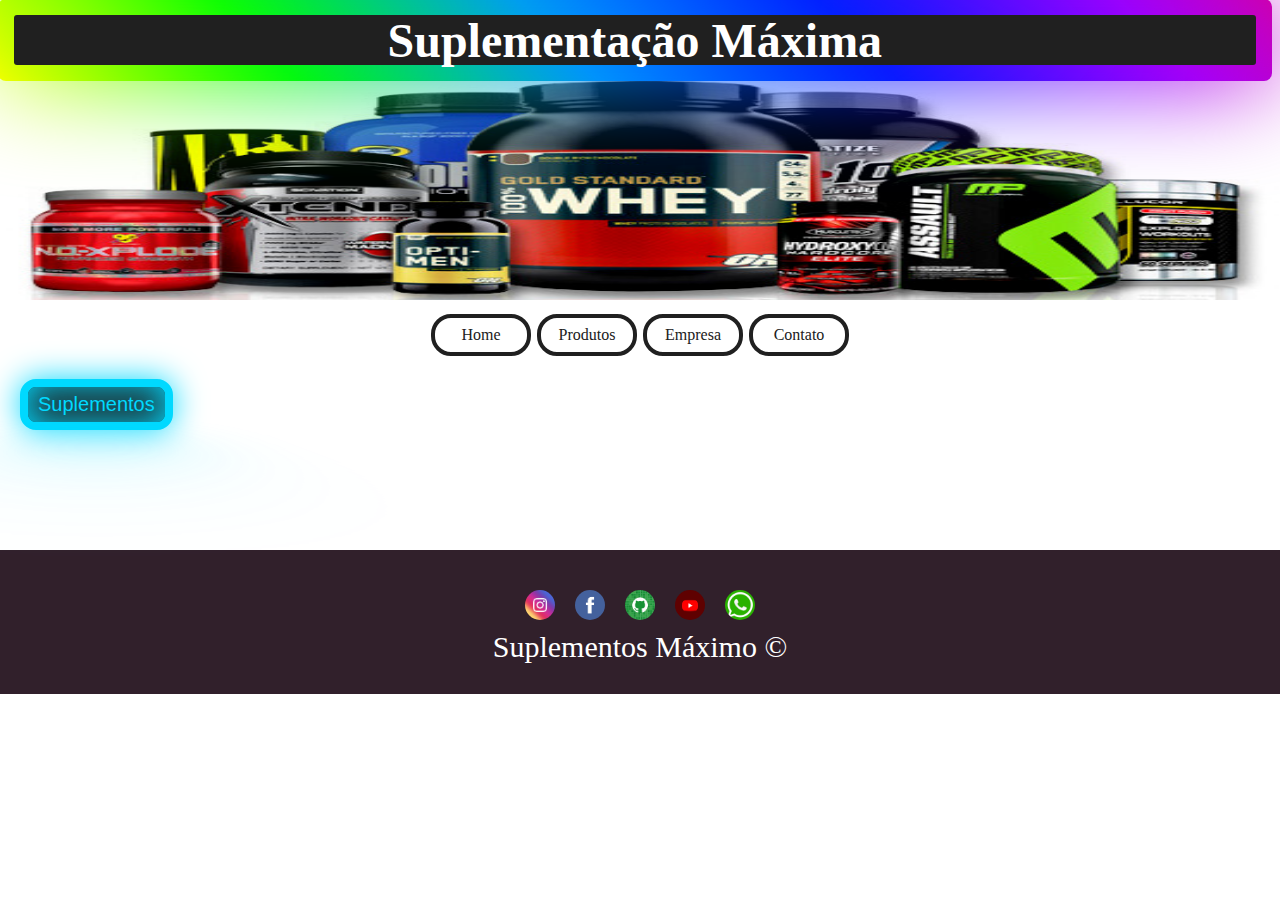
==== index.html @ cfd776b9 "teste" ====
<!DOCTYPE html>
<html lang="pt-br">
<head>
  <meta charset="UTF-8">
  <meta http-equiv="X-UA-Compatible" content="IE=edge">
  <meta name="viewport" content="width=device-width, initial-scale=1.0">
  <title>Suplementação Máxima</title>
  <link rel="stylesheet" href="style.css">
  <link rel="shortcut icon" href="imagens/icon.png" type="image/x-icon">
  <script src="script.js"></script>
</head>
<body onresize="mudouTamanho()">
  <header>
    <div class="borda">
      <h1>Suplementação Máxima</h1>
    </div>
    <h1>
      <img id="suplemento" src="imagens/suplementos2.jpg"alt="suplemento" width="100px">
    </h1>
  </header>
  <i id="burgue" onclick="clickMenu()"><img src="imagens/hamburg.png" width="60px"></i>
  <nav id="itens">
    <ul>
      <li class="but">
        <a class="lin" href="index.html">Home</a>
      </li>
      <li class="but">
        <a class="lin" href="Paginas/pagina2.html">Produtos</a>
      </li>
      <li class="but">
        <a class="lin" href="Paginas/pagina3.html">Empresa</a>
      </li>
      <li class="but">
        <a class="lin" href="Paginas/pagina4.html">Contato</a>
      </li>
    </ul>
  </nav>
  <div>
    <button class="neon">Suplementos</button>
    <button onclick="abrirMenu()" class="neon2" for="dados">Suplementos</button>
    <nav id="lista">
     <select name="" class="whey">
        <option value="whey">Whey Protein</option>
        <option value="whey">Gold Standard</option>
        <option value="whey">Max</option>
        <option value="whey">Universal</option>
        <option value="whey">Integral Medic</option>
     </select>
     <select name="" class="whey">
        <option value="whey">Creatina</option>
        <option value="whey">Gold Standard</option>
        <option value="whey">Max</option>
        <option value="whey">Universal</option>
        <option value="whey">Integral Medic</option>
     </select>
     <select name="" class="whey">
        <option value="whey">Hiper Calorico</option>
        <option value="whey">Gold Standard</option>
        <option value="whey">Max</option>
        <option value="whey">Universal</option>
        <option value="whey">Integral Medic</option>
     </select>
     <select name="" class="whey">
        <option value="whey">Termo Genico</option>
        <option value="whey">Gold Standard</option>
        <option value="whey">Max</option>
        <option value="whey">Universal</option>
        <option value="whey">Integral Medic</option>
     </select>
      
     <select name="" class="whey">
        <option value="whey">Pre-Treino</option>
        <option value="whey">Gold Standard</option>
        <option value="whey">Max</option>
        <option value="whey">Universal</option>
        <option value="whey">Integral Medic</option>
     </select>        
     <select name="" class="whey">
        <option value="whey">Materiais</option>
        <option value="whey">Gold Standard</option>
        <option value="whey">Max</option>
        <option value="whey">Universal</option>
        <option value="whey">Integral Medic</option>
     </select>
    </nav>
  </div>
  <footer>
    <div id="logo">
      <a href="https://www.instagram.com/jeffersonjoseane/"><img id="modeloLogo1" src="imagens/logo-instagram.jpg" alt=""></a>
      <a href="https://www.facebook.com/Jefferson.Joseane"><img id="modeloLogo2" src="imagens/logo-facebook.jpg" alt=""></a>
      <a href="https://github.com/jeffersonsena7"><img id="modeloLogo3" src="imagens/logo-github.jpg" alt=""></a>
      <a href="https://www.youtube.com/"><img id="modeloLogo4" src="imagens/logo-youtube.jpg" alt=""></a>
      <a href="wa.me/5583988038630?text=Oi"><img id="modeloLogo5" src="imagens/whats.png" alt=""></a>
    </div>
      <p>Suplementos Máximo &copy;</p>
  </footer>
</body>
</html>
---- style.css ----
/*para celular media*/
@media screen and (max-width: 580px) {
  *{
    padding: 0px;
    margin: 0px;
    box-sizing: border-box;
  }

  body{
    
    background-color: #808080c4;
  }
  h1{
    text-align: center;
    font-size: 4vh;
  }
  #suplemento{
    position: relative;
    z-index: -2;
    padding-top: 28px;
    width: 100%;
    height: 160px;
    
  }
  div p{
    background-color: #fff;
    padding: 10px;
  }
  #itens{
    display: none;
    padding: 0px;
    flex-direction: column;
    align-items: center;
  }
  #burgue{
    display: flex;
    flex-direction: column;
    align-items: center;
    padding-top: 20px;
  }
  .material-icons{
    display: flex;
    flex-direction: column;
    align-items: center;
  }
  .lin{
    display: flex;
    align-items: center;
    flex-direction: column;
    text-decoration: none;
    cursor: pointer;
    transition: box-shadow 0.1;
    color: #202020;
  }
  .lin:hover{
    color: #00d9ff; 
    box-shadow: 0px 0px 35px #00d9ff, 0px 0px 15px #00d9ffc0 inset;
    text-shadow: 0px 0px 10px #00d9ffcc, 0px 0px 3px #00d9ff; 
  }
  .but{
  background: flex;
  width: 100px;
  outline: none;
  padding: 8px 0px 8px 0px;
  margin: 3px;
  border-radius: 20px;
  list-style: none;
  cursor: pointer;

  transition: box-shadow 0.1;
  color: #202020;
  border: 4px solid #202020;
  }
  .but:hover{
    border: 4px solid #00d9ff; 
    color: #00d9ff; 
    box-shadow: 0px 0px 35px #00d9ff, 0px 0px 15px #00d9ffc0 inset;
    text-shadow: 0px 0px 10px #00d9ffcc, 0px 0px 3px #00d9ff; 
  }
  } 
  .whey{
    display: flex;
    width: 16.4vw;
    padding: 0px;
    margin-left: 2px;
    text-align: center;
    top: 20px;
  }
  button.neon2{
    margin-top: 40px;
  }
  .neon2{
    
    font-size: 20px;
    font-weight: 700px;
    text-decoration: none;
    background: #202020;
    display: inline-block;
    color: #00d9ff;
    padding: 6px 10px ;
    border: #00d9ff solid 8px;
    border-radius: 16px;
    margin-left: 20px;

    box-shadow: inset 0px 0px 32px #00d9ff, 0px 0px 32px #00d9ff;
    text-shadow: 0px 0px 8px hsl(0, 0%, 100% / 0.3), 0px 0px 32px;

    position: relative;
    bottom: 20px;
    
  }
  /*Reflexo do botão */
  .neon2::before{
    content: "";
    position: absolute;
    top: 120%;
    left: 0;

    background: #00d9ff;

    width: 100%;
    height: 100%;

    transform: perspective(64px) rotateX(40deg) scale(1, 0.35);
    filter: blur(64px);
    opacity: 0.7;
    pointer-events: none;
  }

  .neon2::after{
    content: "";
    position: absolute;
    top: 0;
    bottom: 0;
    left: 0;
    right: 0;
    box-shadow: 0 0 128px 32px #00d9ff;
    opacity: 0;
    background-color: #00d9ff;
    z-index: -1;
    transition: opacity 100ms linear;
  }

  .neon2:hover::before, 
  .neon2:hover::after{
    opacity: 1;
  }

  .neon2:hover{
    color: #31202b;
    background: #00d9ff;
    text-shadow: none;
  }

  
  #lista{
    display: none;
    width: 100px;
    padding-bottom: 10px;
    border-radius: 10px;
  }
  .borda{
    position: relative;
    width: 95%;
    height: 50px;
    color: #fff;
    background: #202020;
    display: flex;
    justify-content: center;
    align-items: center;
    border-radius: 3px;
    top: 15px;
    left: 14px;
  }
  .borda::before, .borda::after{
    content: "";
    position: absolute;
    z-index: -1;
    width: calc(100% + 32px);
    height: calc(100% + 32px);
    background: linear-gradient(45deg, #ffff00, #00ff00, #0099ff, #001aff, #a200ff, #ff0055, #ff0000,
    #ffff00, #00ff00, #0099ff, #001aff, #a200ff, #ff0055, #ff0000);
    background-size: 300%;
    border-radius: 8px;
    animation: AnimarBorda 8s linear infinite;
  }
  button{
    display: none;
  }
  section{
    display: none;
  }
  article{
    display: none;
  }
  aside{
    display: none;
  }
  footer{
    display: flex;
    background-color: #31202b;
    width: 100%;
    padding: 30px;
    
    justify-content: center;
    margin-top: 100px;
  }
  footer p{
    display: flex;
    justify-content: end;
    align-self: flex-end;
    padding-top: 50px;
    font-size: 30px;
    color: #fff;
  }

  
  #logo{
    display: flex;
    position: absolute;
    
  }
  #modeloLogo1, #modeloLogo2, #modeloLogo3, #modeloLogo4, #modeloLogo5{
    display: fixed;
    width: 50px;
    padding: 10px;
    border-radius: 50%;
    position: relative;
  }
  #modeloLogo1:hover{
    bottom: 20px;
    padding: 1px;
  }
  #modeloLogo2:hover{
    bottom: 20px;
    padding: 1px;
  }
  #modeloLogo3:hover{
    bottom: 20px;
    padding: 1px;
  }
  #modeloLogo4:hover{
    bottom: 20px;
    padding: 1px;
  }
  #modeloLogo5:hover{
    bottom: 20px;
    padding: 1px;
  }


/*crianndo a animação*/
@keyframes AnimarBorda {
  0%{
    background-position: 0;
  }
  100%{
    background-position: 300%;
  }
}

.borda::after{
  filter: blur(50px);
}

/* para tablet*/

@media screen and (min-width:580px) and (max-width:920px) {
  *{
    padding: 0px;
    margin: 0px;
    box-sizing: border-box;
  }

  body{
    background-color: #808080c4;
  }
  h1{
    text-align: center;
    font-size: 3em;
  }
  #suplemento{
    position: relative;
    z-index: -7;
    padding-top: 28px;
    width: 60vw;
    height: 250px;
    
  }
  div p{
    background-color: #fff;
    padding: 10px;
  }
  ul{
    display: flex;
  }
  #itens{
    display: flex;
    padding: 0px;
    flex-direction: column;
    align-items: center;
  }
  #burgue{
    display: none;
    flex-direction: column;
    align-items: center;
    padding-top: 20px;
  }
  .material-icons{
    display: flex;
    flex-direction: column;
    align-items: center;
  }
  .lin{
    display: flex;
    align-items: center;
    flex-direction: column;
    text-decoration: none;
    cursor: pointer;
    transition: box-shadow 0.1;
    color: #202020;
  }
  .lin:hover{
    color: #00d9ff; 
    box-shadow: 0px 0px 35px #00d9ff, 0px 0px 15px #00d9ffc0 inset;
    text-shadow: 0px 0px 10px #00d9ffcc, 0px 0px 3px #00d9ff; 
  }
  .but.lin:nth-last-of-type(1){
    
  }
  .but{
  background: flex;
  width: 100px;
  outline: none;
  padding: 8px 0px 8px 0px;
  margin: 3px;
  border-radius: 20px;
  list-style: none;
  cursor: pointer;

  transition: box-shadow 0.1;
  color: #202020;
  border: 4px solid #202020;
  }
  .but:hover{
    border: 4px solid #00d9ff; 
    color: #00d9ff; 
    box-shadow: 0px 0px 35px #00d9ff, 0px 0px 15px #00d9ffc0 inset;
    text-shadow: 0px 0px 10px #00d9ffcc, 0px 0px 3px #00d9ff; 
  }
  } 
  .whey{
    font-size: 2.2vw;
    display: flex;
    width: 16.4vw;
    padding: 0px;
    margin-left: 2px;
    text-align: center;
    top: 20px;
    
  }
  .neon2{
    font-size: 20px;
    font-weight: 700px;
    text-decoration: none;
    background: #202020;
    display: inline-block;
    color: #00d9ff;
    padding: 6px 10px ;
    border: #00d9ff solid 8px;
    border-radius: 16px;
    margin-left: 20px;
    margin-top: 0px;

    box-shadow: inset 0px 0px 32px #00d9ff, 0px 0px 32px #00d9ff;
    text-shadow: 0px 0px 8px hsl(0, 0%, 100% / 0.3), 0px 0px 32px;

    position: relative;
    bottom: 20px;
    
  }
  /*Reflexo do botão */
  .neon2::before{
    content: "";
    position: absolute;
    top: 120%;
    left: 0;

    background: #00d9ff;

    width: 100%;
    height: 100%;

    transform: perspective(64px) rotateX(40deg) scale(1, 0.35);
    filter: blur(64px);
    opacity: 0.7;
    pointer-events: none;
  }

  .neon2::after{
    content: "";
    position: absolute;
    top: 0;
    bottom: 0;
    left: 0;
    right: 0;
    box-shadow: 0 0 128px 32px #00d9ff;
    opacity: 0;
    background-color: #00d9ff;
    z-index: -1;
    transition: opacity 100ms linear;
  }

  .neon2:hover::before, 
  .neon2:hover::after{
    opacity: 1;
  }

  .neon2:hover{
    color: #31202b;
    background: #00d9ff;
    text-shadow: none;
  }
  #lista{
    display: none;
    width: 100px;
    
    padding-bottom: 10px;
    border-radius: 10px;
  }
  .borda{
    position: relative;
    width: 97%;
    height: 50px;
    color: #fff;
    background: #202020;
    display: flex;
    justify-content: center;
    align-items: center;
    border-radius: 3px;
    top: 15px;
    left: 14px;
  }
  .borda::before, .borda::after{
    content: "";
    position: absolute;
    z-index: -1;
    width: calc(100% + 32px);
    height: calc(100% + 32px);
    background: linear-gradient(45deg, #ffff00, #00ff00, #0099ff, #001aff, #a200ff, #ff0055, #ff0000,
    #ffff00, #00ff00, #0099ff, #001aff, #a200ff, #ff0055, #ff0000);
    background-size: 300%;
    border-radius: 8px;
    animation: AnimarBorda 8s linear infinite;
  }
  button{
    display: none;
  }
  section{
    display: none;
  }
  article{
    display: none;
  }
  aside{
    display: none;
  }
  footer{
    background-color: #31202b;
    width: 100%;
    padding: 30px;
    display: flex;
    justify-content: center;
    margin-top: 100px;

  }
  footer p{
    display: flex;
    justify-content: end;
    align-self: flex-end;
    padding-top: 50px;
    font-size: 30px;
    color: #fff;
  }

  
  #logo{
    display: flex;
    position: absolute;
    
  }
#modeloLogo1, #modeloLogo2, #modeloLogo3, #modeloLogo4, #modeloLogo5{
    display: fixed;
    width: 50px;
    padding: 10px;
    border-radius: 50%;
    position: relative;
  }
  #modeloLogo1:hover{
    bottom: 20px;
    padding: 1px;
  }
  #modeloLogo2:hover{
    bottom: 20px;
    padding: 1px;
  }
  #modeloLogo3:hover{
    bottom: 20px;
    padding: 1px;
  }
  #modeloLogo4:hover{
    bottom: 20px;
    padding: 1px;
  }
  #modeloLogo5:hover{
    bottom: 20px;
    padding: 1px;
  }


/*crianndo a animação*/
@keyframes AnimarBorda {
  0%{
    background-position: 0;
  }
  100%{
    background-position: 300%;
  }
}

.borda::after{
  filter: blur(50px);
}

  
/*para computador*/

@media screen and (min-width:920px) and (max-width:1900px) {
  *{
    padding: 0px;
    margin: 0px;
    box-sizing: border-box;
  }

  body{
    background-color: #fff;
  }
  h1{
    text-align: center;
    font-size: 3em;
  }
  #suplemento{
    position: relative;
    z-index: -7;
    padding-top: 28px;
    width: 100vw;
    height: 250px;
    
  }
  div p{
    background-color: #fff;
    padding: 10px;
  }
  ul{
    display: flex;
  }
  #itens{
    display: flex;
    padding: 0px;
    flex-direction: column;
    align-items: center;
  }
  #burgue{
    display: none;
    flex-direction: column;
    align-items: center;
    padding-top: 20px;
  }
  .material-icons{
    display: flex;
    flex-direction: column;
    align-items: center;
  }
  .lin{
    display: flex;
    align-items: center;
    flex-direction: column;
    text-decoration: none;
    cursor: pointer;
    transition: box-shadow 0.1;
    color: #202020;
  }
  .lin:hover{
    color: #00d9ff; 
    box-shadow: 0px 0px 35px #00d9ff, 0px 0px 15px #00d9ffc0 inset;
    text-shadow: 0px 0px 10px #00d9ffcc, 0px 0px 3px #00d9ff; 
  }
  .but.lin:nth-last-of-type(1){
    
  }
  .but{
  background: flex;
  width: 100px;
  outline: none;
  padding: 8px 0px 8px 0px;
  margin: 3px;
  border-radius: 20px;
  list-style: none;
  cursor: pointer;

  transition: box-shadow 0.1;
  color: #202020;
  border: 4px solid #202020;
  }
  .but:hover{
    border: 4px solid #00d9ff; 
    color: #00d9ff; 
    box-shadow: 0px 0px 35px #00d9ff, 0px 0px 15px #00d9ffc0 inset;
    text-shadow: 0px 0px 10px #00d9ffcc, 0px 0px 3px #00d9ff; 
  }
  } 
  .whey{
    display: flex;
    width: 16.4vw;
    padding: 0px;
    margin-left: 2px;
    text-align: center;
    top: 20px;
    
  }
  .neon2{
    font-size: 20px;
    font-weight: 700px;
    text-decoration: none;
    background: #202020;
    display: inline-block;
    color: #00d9ff;
    padding: 6px 10px ;
    border: #00d9ff solid 8px;
    border-radius: 16px;
    margin-left: 20px;
    margin-top: 0px;

    box-shadow: inset 0px 0px 32px #00d9ff, 0px 0px 32px #00d9ff;
    text-shadow: 0px 0px 8px hsl(0, 0%, 100% / 0.3), 0px 0px 32px;

    position: relative;
    bottom: 20px;
    
  }
  /*Reflexo do botão */
  .neon2::before{
    content: "";
    position: absolute;
    top: 120%;
    left: 0;

    background: #00d9ff;

    width: 100%;
    height: 100%;

    transform: perspective(64px) rotateX(40deg) scale(1, 0.35);
    filter: blur(64px);
    opacity: 0.7;
    pointer-events: none;
  }

  .neon2::after{
    content: "";
    position: absolute;
    top: 0;
    bottom: 0;
    left: 0;
    right: 0;
    box-shadow: 0 0 128px 32px #00d9ff;
    opacity: 0;
    background-color: #00d9ff;
    z-index: -1;
    transition: opacity 100ms linear;
  }

  .neon2:hover::before, 
  .neon2:hover::after{
    opacity: 1;
  }

  .neon2:hover{
    color: #31202b;
    background: #00d9ff;
    text-shadow: none;
  }
  #lista{
    display: none;
    width: 100px;
    padding-bottom: 10px;
    border-radius: 10px;
  }
  .borda{
    position: relative;
    width: 97%;
    height: 50px;
    color: #fff;
    background: #202020;
    display: flex;
    justify-content: center;
    align-items: center;
    border-radius: 3px;
    top: 15px;
    left: 14px;
  }
  .borda::before, .borda::after{
    content: "";
    position: absolute;
    z-index: -1;
    width: calc(100% + 32px);
    height: calc(100% + 32px);
    background: linear-gradient(45deg, #ffff00, #00ff00, #0099ff, #001aff, #a200ff, #ff0055, #ff0000,
    #ffff00, #00ff00, #0099ff, #001aff, #a200ff, #ff0055, #ff0000);
    background-size: 300%;
    border-radius: 8px;
    animation: AnimarBorda 8s linear infinite;
  }
  button{
    display: none;
  }
  section{
    display: none;
  }
  article{
    display: none;
  }
  aside{
    display: none;
  }
  footer{
    background-color: #31202b;
    width: 100%;
    padding: 30px;
    display: flex;
    justify-content: center;
    margin-top: 100px;

  }
  footer p{
    display: flex;
    justify-content: end;
    align-self: flex-end;
    padding-top: 50px;
    font-size: 30px;
    color: #fff;
  }

  
  #logo{
    display: flex;
    position: absolute;
    
  }
#modeloLogo1, #modeloLogo2, #modeloLogo3, #modeloLogo4, #modeloLogo5{
    display: fixed;
    width: 50px;
    padding: 10px;
    border-radius: 50%;
    position: relative;
  }
  #modeloLogo1:hover{
    bottom: 20px;
    padding: 1px;
  }
  #modeloLogo2:hover{
    bottom: 20px;
    padding: 1px;
  }
  #modeloLogo3:hover{
    bottom: 20px;
    padding: 1px;
  }
  #modeloLogo4:hover{
    bottom: 20px;
    padding: 1px;
  }
  #modeloLogo5:hover{
    bottom: 20px;
    padding: 1px;
  }


/*crianndo a animação*/
@keyframes AnimarBorda {
  0%{
    background-position: 0;
  }
  100%{
    background-position: 300%;
  }
}

.borda::after{
  filter: blur(50px);
}


/*configurando o botão*/
  /*.neon{
    font-size: 64px;
    font-weight: 700px;
    text-decoration: none;

    display: inline-block;
    color: #f1b;
    padding: 16px 64px;
    border: #f1b solid 8px;
    border-radius: 16px;

    box-shadow: inset 0px 0px 32px #f1b, 0px 0px 32px #f1b;
    text-shadow: 0px 0px 8px hsl(0, 0%, 100% / 0.3), 0px 0px 32px;

    position: relative;
  }*/
  /*Reflexo do botão */
  /*.neon::before{
    content: "";
    position: absolute;
    top: 120%;
    left: 0;

    background: #f1b;

    width: 100%;
    height: 100%;

    transform: perspective(64px) rotateX(40deg) scale(1, 0.35);
    filter: blur(64px);
    opacity: 0.7;
    pointer-events: none;
  }

  .neon::after{
    content: "";
    position: absolute;
    top: 0;
    bottom: 0;
    left: 0;
    right: 0;
    box-shadow: 0 0 128px 32px #f1b;
    opacity: 0;
    background-color: #f1b;
    z-index: -1;
    transition: opacity 100ms linear;
  }

  .neon:hover::before, 
  .neon:hover::after{
    opacity: 1;
  }

  .neon:hover{
    color: #31202b;
    background: #f1b;
    text-shadow: none;
  }*/
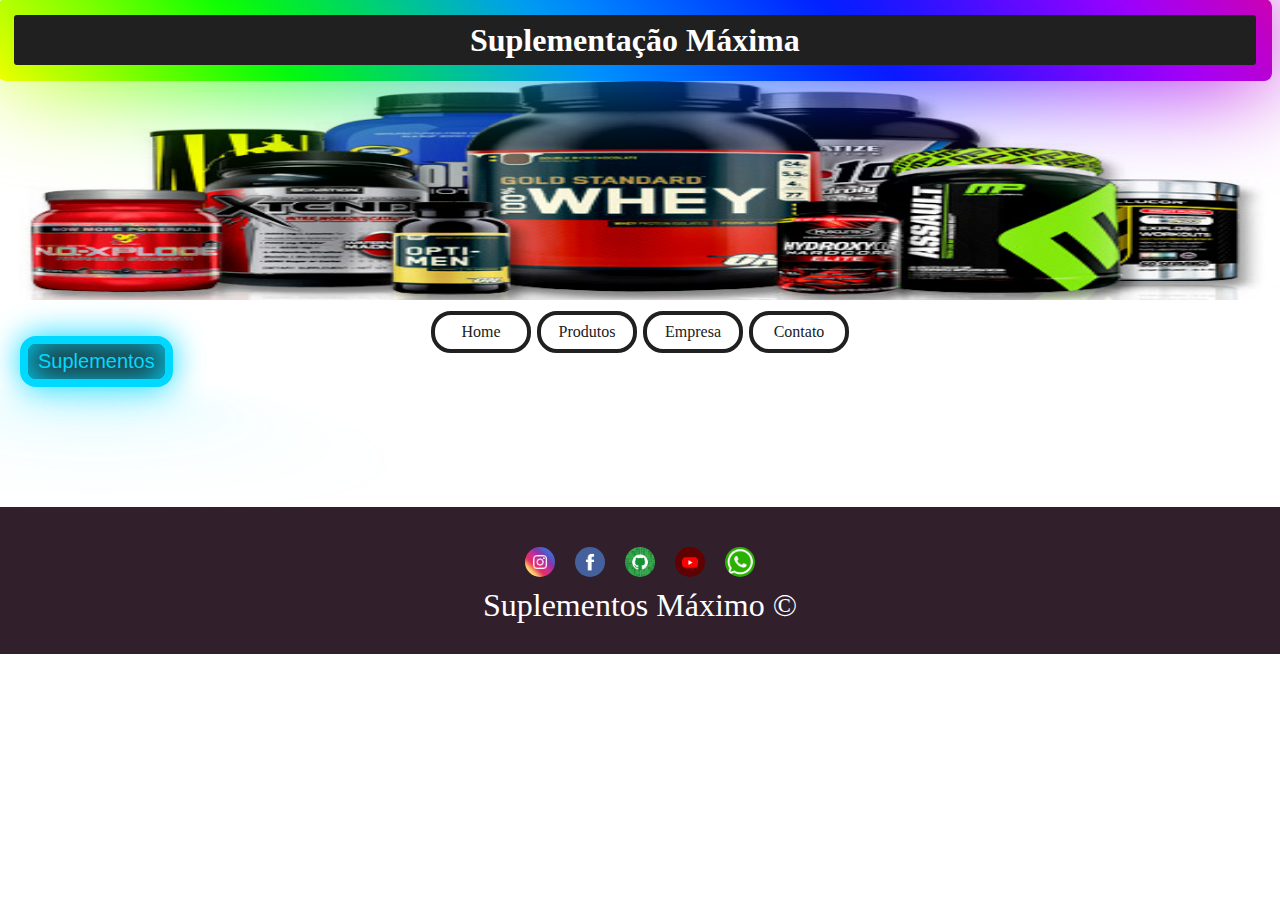
==== commit 31d33776: "h1" ====
--- a/index.html
+++ b/index.html
@@ -92,7 +92,7 @@
       <a href="https://www.youtube.com/"><img id="modeloLogo4" src="imagens/logo-youtube.jpg" alt=""></a>
       <a href="wa.me/5583988038630?text=Oi"><img id="modeloLogo5" src="imagens/whats.png" alt=""></a>
     </div>
-      <p>Suplementos Máximo &copy;</p>
+    <p id="rodape">Suplementos Máximo &copy;</p>
   </footer>
 </body>
 </html>--- a/style.css
+++ b/style.css
@@ -12,7 +12,7 @@
   }
   h1{
     text-align: center;
-    font-size: 4vh;
+    font-size: 1em;
   }
   #suplemento{
     position: relative;
@@ -25,6 +25,7 @@
   div p{
     background-color: #fff;
     padding: 10px;
+    width: 4vw;
   }
   #itens{
     display: none;
@@ -77,7 +78,11 @@
     box-shadow: 0px 0px 35px #00d9ff, 0px 0px 15px #00d9ffc0 inset;
     text-shadow: 0px 0px 10px #00d9ffcc, 0px 0px 3px #00d9ff; 
   }
-  } 
+  select.whey{
+    padding: 8px;
+    margin-top: 2px;
+
+  }
   .whey{
     display: flex;
     width: 16.4vw;
@@ -85,12 +90,13 @@
     margin-left: 2px;
     text-align: center;
     top: 20px;
+    
   }
   button.neon2{
+    position: relative;
     margin-top: 40px;
   }
   .neon2{
-    
     font-size: 20px;
     font-weight: 700px;
     text-decoration: none;
@@ -100,14 +106,15 @@
     padding: 6px 10px ;
     border: #00d9ff solid 8px;
     border-radius: 16px;
-    margin-left: 20px;
+    margin-left: 24px;
+    
 
     box-shadow: inset 0px 0px 32px #00d9ff, 0px 0px 32px #00d9ff;
     text-shadow: 0px 0px 8px hsl(0, 0%, 100% / 0.3), 0px 0px 32px;
 
     position: relative;
     bottom: 20px;
-    
+    left: 85px;
   }
   /*Reflexo do botão */
   .neon2::before{
@@ -159,9 +166,12 @@
     padding-bottom: 10px;
     border-radius: 10px;
   }
+  div.borda{
+    width: 92vw;
+  }
   .borda{
     position: relative;
-    width: 95%;
+    width: 96%;
     height: 50px;
     color: #fff;
     background: #202020;
@@ -176,8 +186,8 @@
     content: "";
     position: absolute;
     z-index: -1;
-    width: calc(100% + 32px);
-    height: calc(100% + 32px);
+    width: calc(100% + 30px);
+    height: calc(100% + 30px);
     background: linear-gradient(45deg, #ffff00, #00ff00, #0099ff, #001aff, #a200ff, #ff0055, #ff0000,
     #ffff00, #00ff00, #0099ff, #001aff, #a200ff, #ff0055, #ff0000);
     background-size: 300%;
@@ -200,20 +210,22 @@
     display: flex;
     background-color: #31202b;
     width: 100%;
-    padding: 30px;
-    
+    padding: 0px;
+    height: 27vh;    
     justify-content: center;
-    margin-top: 100px;
+    position: fixed;
+    top: 425px;
   }
   footer p{
     display: flex;
     justify-content: end;
     align-self: flex-end;
-    padding-top: 50px;
-    font-size: 30px;
+    font-size: 2em;
     color: #fff;
   }
-
+  #rodape{
+    font-size: 2em;
+  }
   
   #logo{
     display: flex;
@@ -223,7 +235,8 @@
   #modeloLogo1, #modeloLogo2, #modeloLogo3, #modeloLogo4, #modeloLogo5{
     display: fixed;
     width: 50px;
-    padding: 10px;
+    margin-top: 20px;
+    padding: 0px;
     border-radius: 50%;
     position: relative;
   }
@@ -247,7 +260,7 @@
     bottom: 20px;
     padding: 1px;
   }
-
+}
 
 /*crianndo a animação*/
 @keyframes AnimarBorda {
@@ -265,7 +278,7 @@
 
 /* para tablet*/
 
-@media screen and (min-width:580px) and (max-width:920px) {
+@media screen and (min-width:581px) and (max-width:920px) {
   *{
     padding: 0px;
     margin: 0px;
@@ -273,18 +286,19 @@
   }
 
   body{
+    
     background-color: #808080c4;
   }
   h1{
     text-align: center;
-    font-size: 3em;
+    font-size: 2em;
   }
   #suplemento{
     position: relative;
     z-index: -7;
     padding-top: 28px;
-    width: 60vw;
-    height: 250px;
+    width: 50vw;
+    height: 38vh;
     
   }
   div p{
@@ -351,6 +365,277 @@
   } 
   .whey{
     font-size: 2.2vw;
+    display: flex;
+    width: 16.4vw;
+    padding: 0px;
+    margin-left: 2px;
+    text-align: center;
+    top: 20px;
+    
+  }
+   
+     
+  .neon2{
+    font-size: 20px;
+    font-weight: 700px;
+    text-decoration: none;
+    background: #202020;
+    display: inline-block;
+    color: #00d9ff;
+    padding: 6px 10px ;
+    border: #00d9ff solid 8px;
+    border-radius: 16px;
+    margin-left: 24px;
+    margin-top: 0px;
+
+    box-shadow: inset 0px 0px 32px #00d9ff, 0px 0px 32px #00d9ff;
+    text-shadow: 0px 0px 8px hsl(0, 0%, 100% / 0.3), 0px 0px 32px;
+
+    position: relative;
+    bottom: 20px;
+    
+  }
+  /*Reflexo do botão */
+  .neon2::before{
+    content: "";
+    position: absolute;
+    top: 120%;
+    left: 0;
+
+    background: #00d9ff;
+
+    width: 100%;
+    height: 100%;
+
+    transform: perspective(64px) rotateX(40deg) scale(1, 0.35);
+    filter: blur(64px);
+    opacity: 0.7;
+    pointer-events: none;
+  }
+
+  .neon2::after{
+    content: "";
+    position: absolute;
+    top: 0;
+    bottom: 0;
+    left: 0;
+    right: 0;
+    box-shadow: 0 0 128px 32px #00d9ff;
+    opacity: 0;
+    background-color: #00d9ff;
+    z-index: -1;
+    transition: opacity 100ms linear;
+  }
+
+  .neon2:hover::before, 
+  .neon2:hover::after{
+    opacity: 1;
+  }
+
+  .neon2:hover{
+    color: #31202b;
+    background: #00d9ff;
+    text-shadow: none;
+  }
+  #lista{
+    display: flex;
+    width: 100px;
+    
+    padding-bottom: 10px;
+    border-radius: 10px;
+  }
+  .borda{
+    position: relative;
+    width: 97%;
+    height: 50px;
+    color: #fff;
+    background: #202020;
+    display: flex;
+    justify-content: center;
+    align-items: center;
+    border-radius: 3px;
+    top: 15px;
+    left: 14px;
+  }
+  .borda::before, .borda::after{
+    content: "";
+    position: absolute;
+    z-index: -1;
+    width: calc(100% + 32px);
+    height: calc(100% + 32px);
+    background: linear-gradient(45deg, #ffff00, #00ff00, #0099ff, #001aff, #a200ff, #ff0055, #ff0000,
+    #ffff00, #00ff00, #0099ff, #001aff, #a200ff, #ff0055, #ff0000);
+    background-size: 300%;
+    border-radius: 8px;
+    animation: AnimarBorda 8s linear infinite;
+  }
+  button{
+    display: none;
+  }
+  section{
+    display: none;
+  }
+  article{
+    display: none;
+  }
+  aside{
+    display: none;
+  }
+  footer{
+    background-color: #31202b;
+    width: 100%;
+    padding: 30px;
+    display: flex;
+    justify-content: center;
+    margin-top: 30vh;
+
+  }
+  footer p{
+    display: flex;
+    justify-content: end;
+    align-self: flex-end;
+    padding-top: 50px;
+    font-size: 30px;
+    color: #fff;
+  }
+
+  
+  #logo{
+    display: flex;
+    position: absolute;
+    
+  }
+#modeloLogo1, #modeloLogo2, #modeloLogo3, #modeloLogo4, #modeloLogo5{
+    display: fixed;
+    width: 50px;
+    padding: 10px;
+    border-radius: 50%;
+    position: relative;
+  }
+  #modeloLogo1:hover{
+    bottom: 20px;
+    padding: 1px;
+  }
+  #modeloLogo2:hover{
+    bottom: 20px;
+    padding: 1px;
+  }
+  #modeloLogo3:hover{
+    bottom: 20px;
+    padding: 1px;
+  }
+  #modeloLogo4:hover{
+    bottom: 20px;
+    padding: 1px;
+  }
+  #modeloLogo5:hover{
+    bottom: 20px;
+    padding: 1px;
+  }
+
+
+/*crianndo a animação*/
+@keyframes AnimarBorda {
+  0%{
+    background-position: 0;
+  }
+  100%{
+    background-position: 300%;
+  }
+}
+
+.borda::after{
+  filter: blur(50px);
+}
+
+  
+/*para computador*/
+
+@media screen and (min-width:920px) and (max-width:1900px) {
+  *{
+    padding: 0px;
+    margin: 0px;
+    box-sizing: border-box;
+  }
+
+  body{
+    background-color: #fff;
+  }
+  h1{
+    text-align: center;
+    font-size: 2em;
+  }
+  #suplemento{
+    position: relative;
+    z-index: -7;
+    padding-top: 28px;
+    width: 100vw;
+    height: 250px;
+    
+  }
+  div p{
+    background-color: #fff;
+    padding: 10px;
+  }
+  ul{
+    display: flex;
+  }
+  #itens{
+    display: flex;
+    padding: 0px;
+    flex-direction: column;
+    align-items: center;
+  }
+  #burgue{
+    display: none;
+    flex-direction: column;
+    align-items: center;
+    padding-top: 20px;
+  }
+  .material-icons{
+    display: flex;
+    flex-direction: column;
+    align-items: center;
+  }
+  .lin{
+    display: flex;
+    align-items: center;
+    flex-direction: column;
+    text-decoration: none;
+    cursor: pointer;
+    transition: box-shadow 0.1;
+    color: #202020;
+  }
+  .lin:hover{
+    color: #00d9ff; 
+    box-shadow: 0px 0px 35px #00d9ff, 0px 0px 15px #00d9ffc0 inset;
+    text-shadow: 0px 0px 10px #00d9ffcc, 0px 0px 3px #00d9ff; 
+  }
+  .but.lin:nth-last-of-type(1){
+    
+  }
+  .but{
+  background: flex;
+  width: 100px;
+  outline: none;
+  padding: 8px 0px 8px 0px;
+  margin: 3px;
+  border-radius: 20px;
+  list-style: none;
+  cursor: pointer;
+
+  transition: box-shadow 0.1;
+  color: #202020;
+  border: 4px solid #202020;
+  }
+  .but:hover{
+    border: 4px solid #00d9ff; 
+    color: #00d9ff; 
+    box-shadow: 0px 0px 35px #00d9ff, 0px 0px 15px #00d9ffc0 inset;
+    text-shadow: 0px 0px 10px #00d9ffcc, 0px 0px 3px #00d9ff; 
+  }
+  } 
+  .whey{
     display: flex;
     width: 16.4vw;
     padding: 0px;
@@ -424,7 +709,6 @@
   #lista{
     display: none;
     width: 100px;
-    
     padding-bottom: 10px;
     border-radius: 10px;
   }
@@ -479,275 +763,7 @@
     justify-content: end;
     align-self: flex-end;
     padding-top: 50px;
-    font-size: 30px;
-    color: #fff;
-  }
-
-  
-  #logo{
-    display: flex;
-    position: absolute;
-    
-  }
-#modeloLogo1, #modeloLogo2, #modeloLogo3, #modeloLogo4, #modeloLogo5{
-    display: fixed;
-    width: 50px;
-    padding: 10px;
-    border-radius: 50%;
-    position: relative;
-  }
-  #modeloLogo1:hover{
-    bottom: 20px;
-    padding: 1px;
-  }
-  #modeloLogo2:hover{
-    bottom: 20px;
-    padding: 1px;
-  }
-  #modeloLogo3:hover{
-    bottom: 20px;
-    padding: 1px;
-  }
-  #modeloLogo4:hover{
-    bottom: 20px;
-    padding: 1px;
-  }
-  #modeloLogo5:hover{
-    bottom: 20px;
-    padding: 1px;
-  }
-
-
-/*crianndo a animação*/
-@keyframes AnimarBorda {
-  0%{
-    background-position: 0;
-  }
-  100%{
-    background-position: 300%;
-  }
-}
-
-.borda::after{
-  filter: blur(50px);
-}
-
-  
-/*para computador*/
-
-@media screen and (min-width:920px) and (max-width:1900px) {
-  *{
-    padding: 0px;
-    margin: 0px;
-    box-sizing: border-box;
-  }
-
-  body{
-    background-color: #fff;
-  }
-  h1{
-    text-align: center;
-    font-size: 3em;
-  }
-  #suplemento{
-    position: relative;
-    z-index: -7;
-    padding-top: 28px;
-    width: 100vw;
-    height: 250px;
-    
-  }
-  div p{
-    background-color: #fff;
-    padding: 10px;
-  }
-  ul{
-    display: flex;
-  }
-  #itens{
-    display: flex;
-    padding: 0px;
-    flex-direction: column;
-    align-items: center;
-  }
-  #burgue{
-    display: none;
-    flex-direction: column;
-    align-items: center;
-    padding-top: 20px;
-  }
-  .material-icons{
-    display: flex;
-    flex-direction: column;
-    align-items: center;
-  }
-  .lin{
-    display: flex;
-    align-items: center;
-    flex-direction: column;
-    text-decoration: none;
-    cursor: pointer;
-    transition: box-shadow 0.1;
-    color: #202020;
-  }
-  .lin:hover{
-    color: #00d9ff; 
-    box-shadow: 0px 0px 35px #00d9ff, 0px 0px 15px #00d9ffc0 inset;
-    text-shadow: 0px 0px 10px #00d9ffcc, 0px 0px 3px #00d9ff; 
-  }
-  .but.lin:nth-last-of-type(1){
-    
-  }
-  .but{
-  background: flex;
-  width: 100px;
-  outline: none;
-  padding: 8px 0px 8px 0px;
-  margin: 3px;
-  border-radius: 20px;
-  list-style: none;
-  cursor: pointer;
-
-  transition: box-shadow 0.1;
-  color: #202020;
-  border: 4px solid #202020;
-  }
-  .but:hover{
-    border: 4px solid #00d9ff; 
-    color: #00d9ff; 
-    box-shadow: 0px 0px 35px #00d9ff, 0px 0px 15px #00d9ffc0 inset;
-    text-shadow: 0px 0px 10px #00d9ffcc, 0px 0px 3px #00d9ff; 
-  }
-  } 
-  .whey{
-    display: flex;
-    width: 16.4vw;
-    padding: 0px;
-    margin-left: 2px;
-    text-align: center;
-    top: 20px;
-    
-  }
-  .neon2{
-    font-size: 20px;
-    font-weight: 700px;
-    text-decoration: none;
-    background: #202020;
-    display: inline-block;
-    color: #00d9ff;
-    padding: 6px 10px ;
-    border: #00d9ff solid 8px;
-    border-radius: 16px;
-    margin-left: 20px;
-    margin-top: 0px;
-
-    box-shadow: inset 0px 0px 32px #00d9ff, 0px 0px 32px #00d9ff;
-    text-shadow: 0px 0px 8px hsl(0, 0%, 100% / 0.3), 0px 0px 32px;
-
-    position: relative;
-    bottom: 20px;
-    
-  }
-  /*Reflexo do botão */
-  .neon2::before{
-    content: "";
-    position: absolute;
-    top: 120%;
-    left: 0;
-
-    background: #00d9ff;
-
-    width: 100%;
-    height: 100%;
-
-    transform: perspective(64px) rotateX(40deg) scale(1, 0.35);
-    filter: blur(64px);
-    opacity: 0.7;
-    pointer-events: none;
-  }
-
-  .neon2::after{
-    content: "";
-    position: absolute;
-    top: 0;
-    bottom: 0;
-    left: 0;
-    right: 0;
-    box-shadow: 0 0 128px 32px #00d9ff;
-    opacity: 0;
-    background-color: #00d9ff;
-    z-index: -1;
-    transition: opacity 100ms linear;
-  }
-
-  .neon2:hover::before, 
-  .neon2:hover::after{
-    opacity: 1;
-  }
-
-  .neon2:hover{
-    color: #31202b;
-    background: #00d9ff;
-    text-shadow: none;
-  }
-  #lista{
-    display: none;
-    width: 100px;
-    padding-bottom: 10px;
-    border-radius: 10px;
-  }
-  .borda{
-    position: relative;
-    width: 97%;
-    height: 50px;
-    color: #fff;
-    background: #202020;
-    display: flex;
-    justify-content: center;
-    align-items: center;
-    border-radius: 3px;
-    top: 15px;
-    left: 14px;
-  }
-  .borda::before, .borda::after{
-    content: "";
-    position: absolute;
-    z-index: -1;
-    width: calc(100% + 32px);
-    height: calc(100% + 32px);
-    background: linear-gradient(45deg, #ffff00, #00ff00, #0099ff, #001aff, #a200ff, #ff0055, #ff0000,
-    #ffff00, #00ff00, #0099ff, #001aff, #a200ff, #ff0055, #ff0000);
-    background-size: 300%;
-    border-radius: 8px;
-    animation: AnimarBorda 8s linear infinite;
-  }
-  button{
-    display: none;
-  }
-  section{
-    display: none;
-  }
-  article{
-    display: none;
-  }
-  aside{
-    display: none;
-  }
-  footer{
-    background-color: #31202b;
-    width: 100%;
-    padding: 30px;
-    display: flex;
-    justify-content: center;
-    margin-top: 100px;
-
-  }
-  footer p{
-    display: flex;
-    justify-content: end;
-    align-self: flex-end;
-    padding-top: 50px;
-    font-size: 30px;
+    font-size: 2em;
     color: #fff;
   }
 
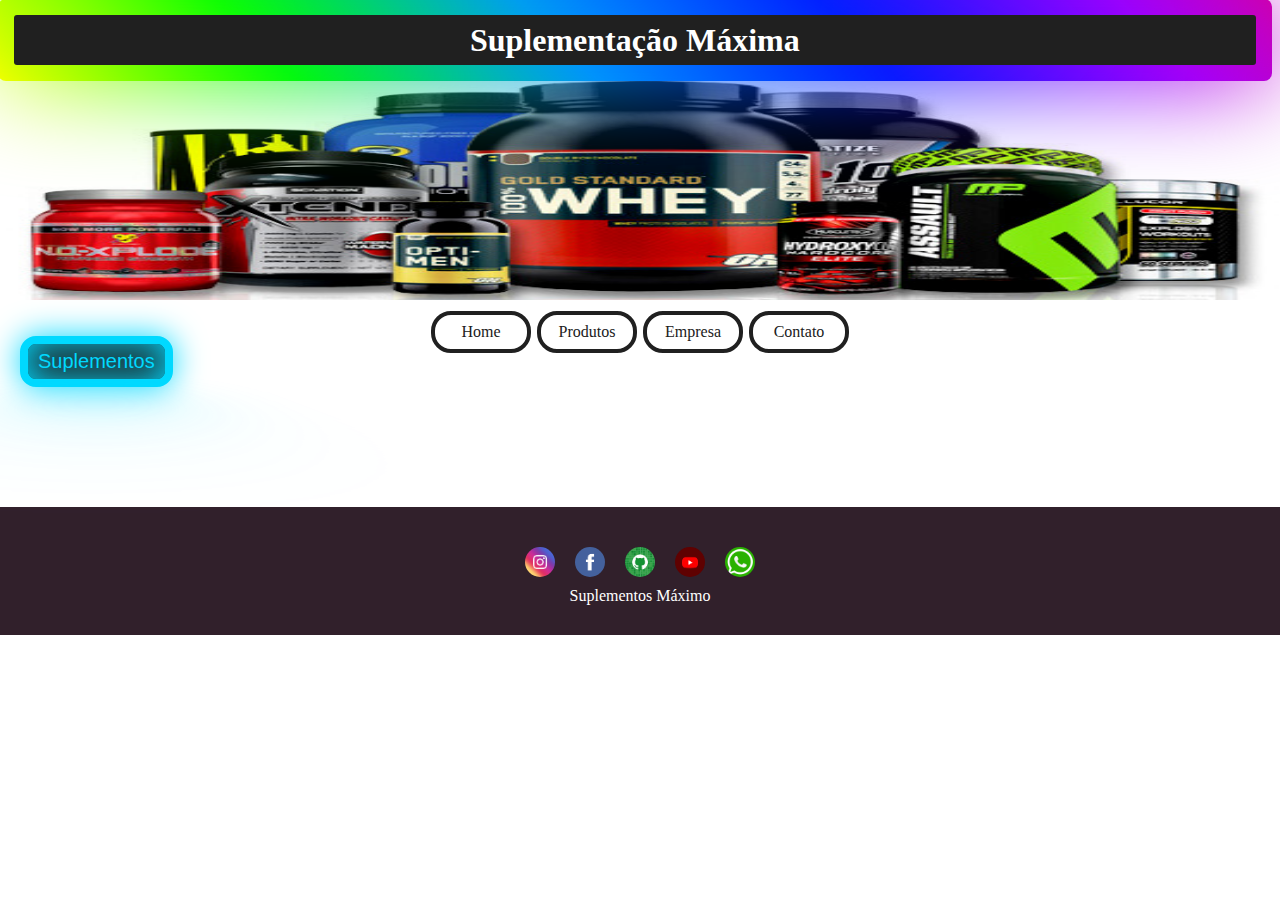
==== commit 8a235065: "removido o copy" ====
--- a/index.html
+++ b/index.html
@@ -92,7 +92,7 @@
       <a href="https://www.youtube.com/"><img id="modeloLogo4" src="imagens/logo-youtube.jpg" alt=""></a>
       <a href="wa.me/5583988038630?text=Oi"><img id="modeloLogo5" src="imagens/whats.png" alt=""></a>
     </div>
-    <p id="rodape">Suplementos Máximo &copy;</p>
+    <p id="rodape">Suplementos Máximo</p>
   </footer>
 </body>
 </html>--- a/style.css
+++ b/style.css
@@ -220,8 +220,9 @@
     display: flex;
     justify-content: end;
     align-self: flex-end;
-    font-size: 2em;
+    font-size: 1em;
     color: #fff;
+    width: 10vw;
   }
   #rodape{
     font-size: 2em;
@@ -481,6 +482,9 @@
   aside{
     display: none;
   }
+  #rodape{
+    font-size: 1em;
+  }
   footer{
     background-color: #31202b;
     width: 100%;
@@ -495,7 +499,7 @@
     justify-content: end;
     align-self: flex-end;
     padding-top: 50px;
-    font-size: 30px;
+    font-size: 1em;
     color: #fff;
   }
 
@@ -763,7 +767,7 @@
     justify-content: end;
     align-self: flex-end;
     padding-top: 50px;
-    font-size: 2em;
+    font-size: 1em;
     color: #fff;
   }
 
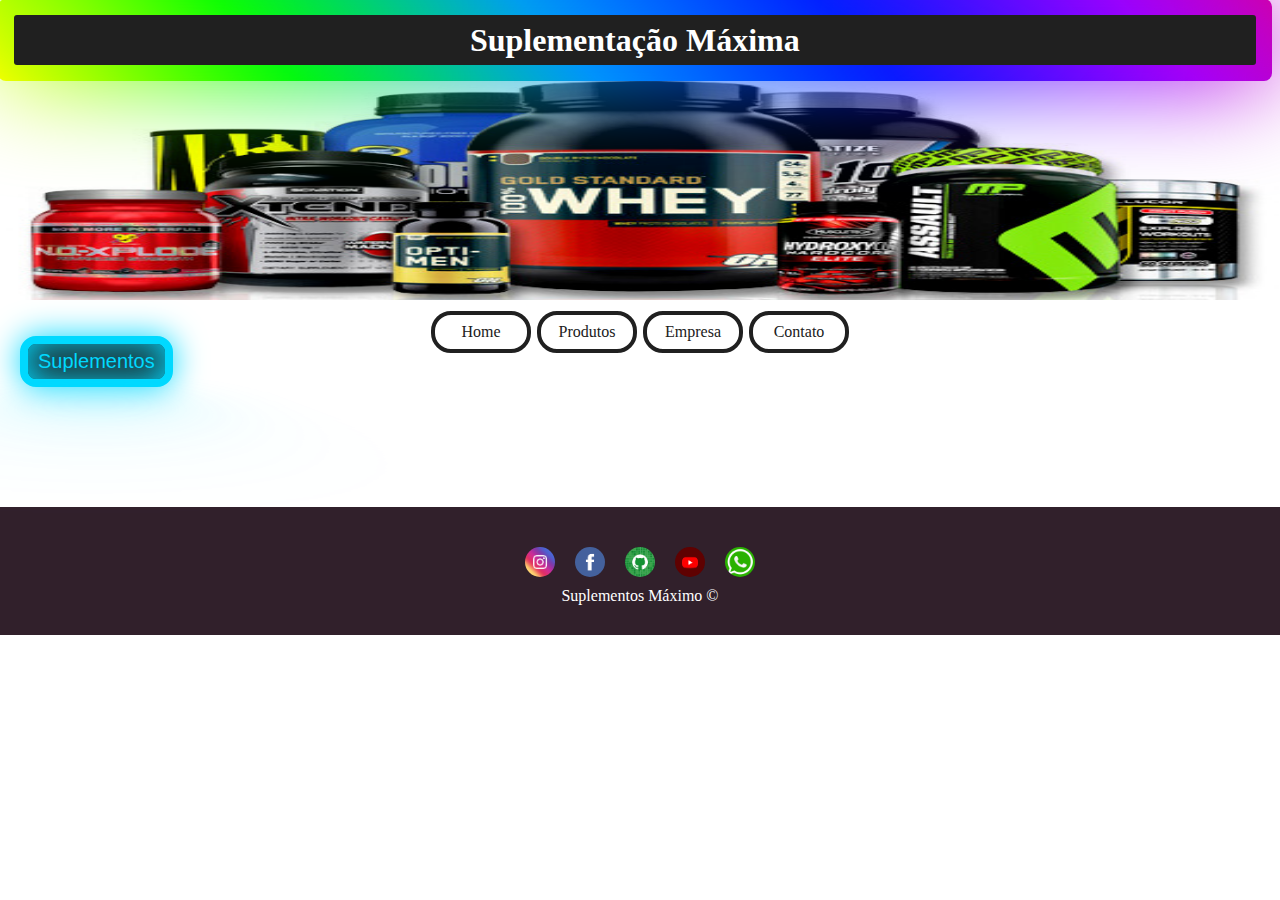
==== commit 3219e747: "Atualizar o index.html" ====
--- a/index.html
+++ b/index.html
@@ -92,7 +92,7 @@
       <a href="https://www.youtube.com/"><img id="modeloLogo4" src="imagens/logo-youtube.jpg" alt=""></a>
       <a href="wa.me/5583988038630?text=Oi"><img id="modeloLogo5" src="imagens/whats.png" alt=""></a>
     </div>
-    <p id="rodape">Suplementos Máximo</p>
+    <p id="rodape">Suplementos Máximo &copy;</p>
   </footer>
 </body>
 </html>--- a/style.css
+++ b/style.css
@@ -12,7 +12,7 @@
   }
   h1{
     text-align: center;
-    font-size: 1em;
+    font-size: 2em;
   }
   #suplemento{
     position: relative;
@@ -106,7 +106,7 @@
     padding: 6px 10px ;
     border: #00d9ff solid 8px;
     border-radius: 16px;
-    margin-left: 24px;
+    margin-left: 26px;
     
 
     box-shadow: inset 0px 0px 32px #00d9ff, 0px 0px 32px #00d9ff;
@@ -220,9 +220,9 @@
     display: flex;
     justify-content: end;
     align-self: flex-end;
-    font-size: 1em;
+    font-size: 2em;
     color: #fff;
-    width: 10vw;
+    width: 15vw;
   }
   #rodape{
     font-size: 2em;
@@ -499,7 +499,7 @@
     justify-content: end;
     align-self: flex-end;
     padding-top: 50px;
-    font-size: 1em;
+    font-size: 2em;
     color: #fff;
   }
 
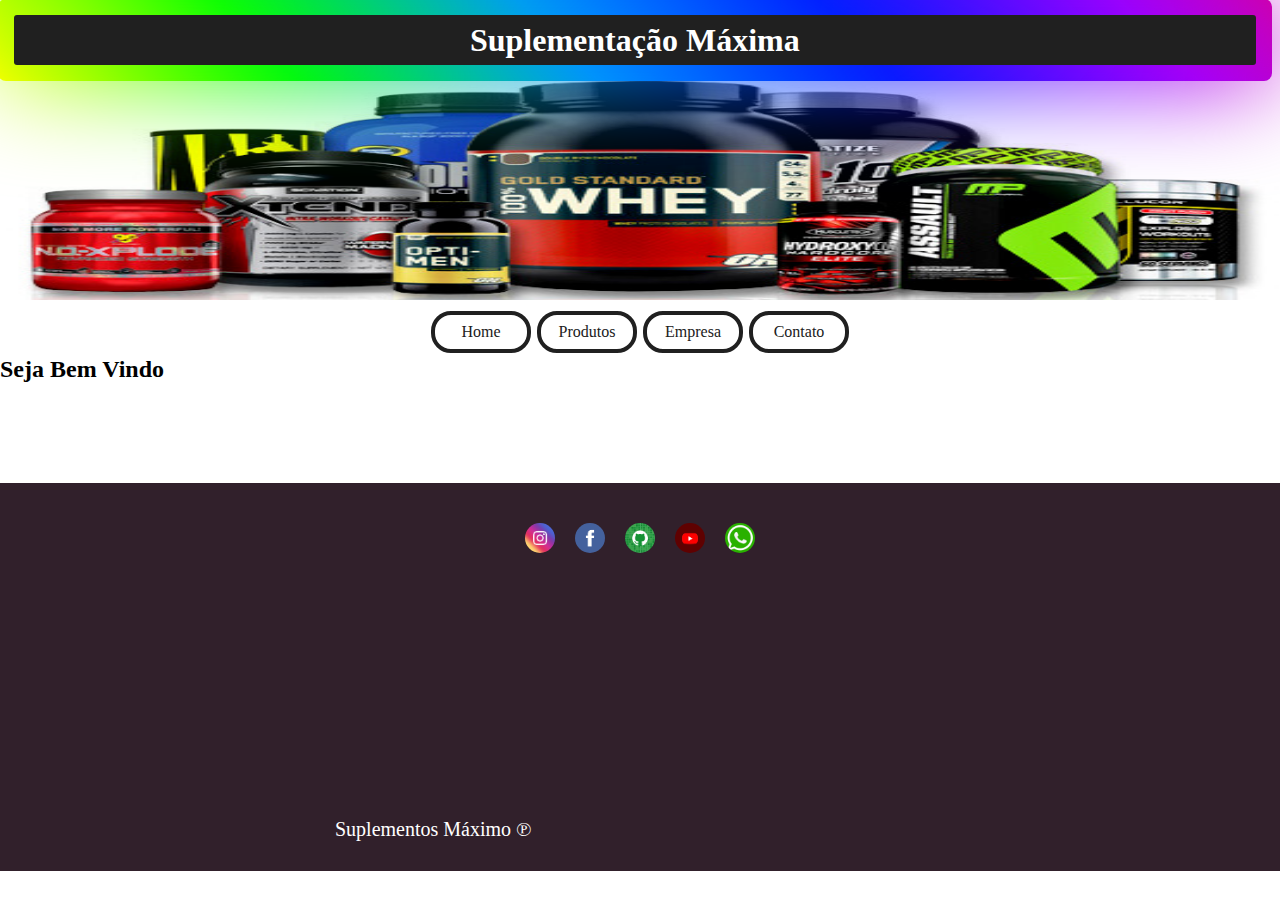
==== commit ee85b995: "testar no celular" ====
--- a/index.html
+++ b/index.html
@@ -7,7 +7,7 @@
   <title>Suplementação Máxima</title>
   <link rel="stylesheet" href="style.css">
   <link rel="shortcut icon" href="imagens/icon.png" type="image/x-icon">
-  <script src="script.js"></script>
+  <script src="script/script.js"></script>
 </head>
 <body onresize="mudouTamanho()">
   <header>
@@ -18,7 +18,7 @@
       <img id="suplemento" src="imagens/suplementos2.jpg"alt="suplemento" width="100px">
     </h1>
   </header>
-  <i id="burgue" onclick="clickMenu()"><img src="imagens/hamburg.png" width="60px"></i>
+  
   <nav id="itens">
     <ul>
       <li class="but">
@@ -37,53 +37,11 @@
   </nav>
   <div>
     <button class="neon">Suplementos</button>
-    <button onclick="abrirMenu()" class="neon2" for="dados">Suplementos</button>
-    <nav id="lista">
-     <select name="" class="whey">
-        <option value="whey">Whey Protein</option>
-        <option value="whey">Gold Standard</option>
-        <option value="whey">Max</option>
-        <option value="whey">Universal</option>
-        <option value="whey">Integral Medic</option>
-     </select>
-     <select name="" class="whey">
-        <option value="whey">Creatina</option>
-        <option value="whey">Gold Standard</option>
-        <option value="whey">Max</option>
-        <option value="whey">Universal</option>
-        <option value="whey">Integral Medic</option>
-     </select>
-     <select name="" class="whey">
-        <option value="whey">Hiper Calorico</option>
-        <option value="whey">Gold Standard</option>
-        <option value="whey">Max</option>
-        <option value="whey">Universal</option>
-        <option value="whey">Integral Medic</option>
-     </select>
-     <select name="" class="whey">
-        <option value="whey">Termo Genico</option>
-        <option value="whey">Gold Standard</option>
-        <option value="whey">Max</option>
-        <option value="whey">Universal</option>
-        <option value="whey">Integral Medic</option>
-     </select>
-      
-     <select name="" class="whey">
-        <option value="whey">Pre-Treino</option>
-        <option value="whey">Gold Standard</option>
-        <option value="whey">Max</option>
-        <option value="whey">Universal</option>
-        <option value="whey">Integral Medic</option>
-     </select>        
-     <select name="" class="whey">
-        <option value="whey">Materiais</option>
-        <option value="whey">Gold Standard</option>
-        <option value="whey">Max</option>
-        <option value="whey">Universal</option>
-        <option value="whey">Integral Medic</option>
-     </select>
-    </nav>
   </div>
+  <div>
+    <h2>Seja Bem Vindo</h2>
+  </div>
+  
   <footer>
     <div id="logo">
       <a href="https://www.instagram.com/jeffersonjoseane/"><img id="modeloLogo1" src="imagens/logo-instagram.jpg" alt=""></a>
@@ -92,7 +50,7 @@
       <a href="https://www.youtube.com/"><img id="modeloLogo4" src="imagens/logo-youtube.jpg" alt=""></a>
       <a href="wa.me/5583988038630?text=Oi"><img id="modeloLogo5" src="imagens/whats.png" alt=""></a>
     </div>
-    <p id="rodape">Suplementos Máximo &copy;</p>
+    <p id="rodape">Suplementos Máximo &copysr;</p>
   </footer>
 </body>
 </html>--- a/style.css
+++ b/style.css
@@ -12,7 +12,7 @@
   }
   h1{
     text-align: center;
-    font-size: 2em;
+    font-size: 6vw;
   }
   #suplemento{
     position: relative;
@@ -27,8 +27,16 @@
     padding: 10px;
     width: 4vw;
   }
+  h2{
+    display: flex;
+    padding-top: 0px;
+    margin-top: 20px;
+    align-items: center;
+    flex-flow: column;
+    font-size: 40px;
+  }
   #itens{
-    display: none;
+    display: flex;
     padding: 0px;
     flex-direction: column;
     align-items: center;
@@ -106,7 +114,7 @@
     padding: 6px 10px ;
     border: #00d9ff solid 8px;
     border-radius: 16px;
-    margin-left: 26px;
+    margin-left: 24px;
     
 
     box-shadow: inset 0px 0px 32px #00d9ff, 0px 0px 32px #00d9ff;
@@ -210,22 +218,22 @@
     display: flex;
     background-color: #31202b;
     width: 100%;
-    padding: 0px;
-    height: 27vh;    
+    height: 19vh;    
     justify-content: center;
-    position: fixed;
-    top: 425px;
+    position: absolute;
+   
   }
   footer p{
     display: flex;
-    justify-content: end;
-    align-self: flex-end;
-    font-size: 2em;
+    width: 50%;
     color: #fff;
-    width: 15vw;
+    position: relative;
+    bottom: 30px;
+   
   }
   #rodape{
-    font-size: 2em;
+    font-size: 10px;
+    
   }
   
   #logo{
@@ -236,7 +244,7 @@
   #modeloLogo1, #modeloLogo2, #modeloLogo3, #modeloLogo4, #modeloLogo5{
     display: fixed;
     width: 50px;
-    margin-top: 20px;
+    margin-top: 0px;
     padding: 0px;
     border-radius: 50%;
     position: relative;
@@ -483,23 +491,23 @@
     display: none;
   }
   #rodape{
-    font-size: 1em;
+    margin-left: 25%;
+    margin-top: 25%;
+    width: 100%;
+    font-size: 20px;
   }
   footer{
     background-color: #31202b;
     width: 100%;
-    padding: 30px;
+    padding: 20px;
     display: flex;
     justify-content: center;
-    margin-top: 30vh;
+    margin-top: 10vh;
 
   }
   footer p{
-    display: flex;
-    justify-content: end;
-    align-self: flex-end;
-    padding-top: 50px;
-    font-size: 2em;
+    
+    font-size: 1px;
     color: #fff;
   }
 
@@ -763,11 +771,9 @@
 
   }
   footer p{
-    display: flex;
-    justify-content: end;
-    align-self: flex-end;
-    padding-top: 50px;
-    font-size: 1em;
+
+    
+    font-size: 1px;
     color: #fff;
   }
 
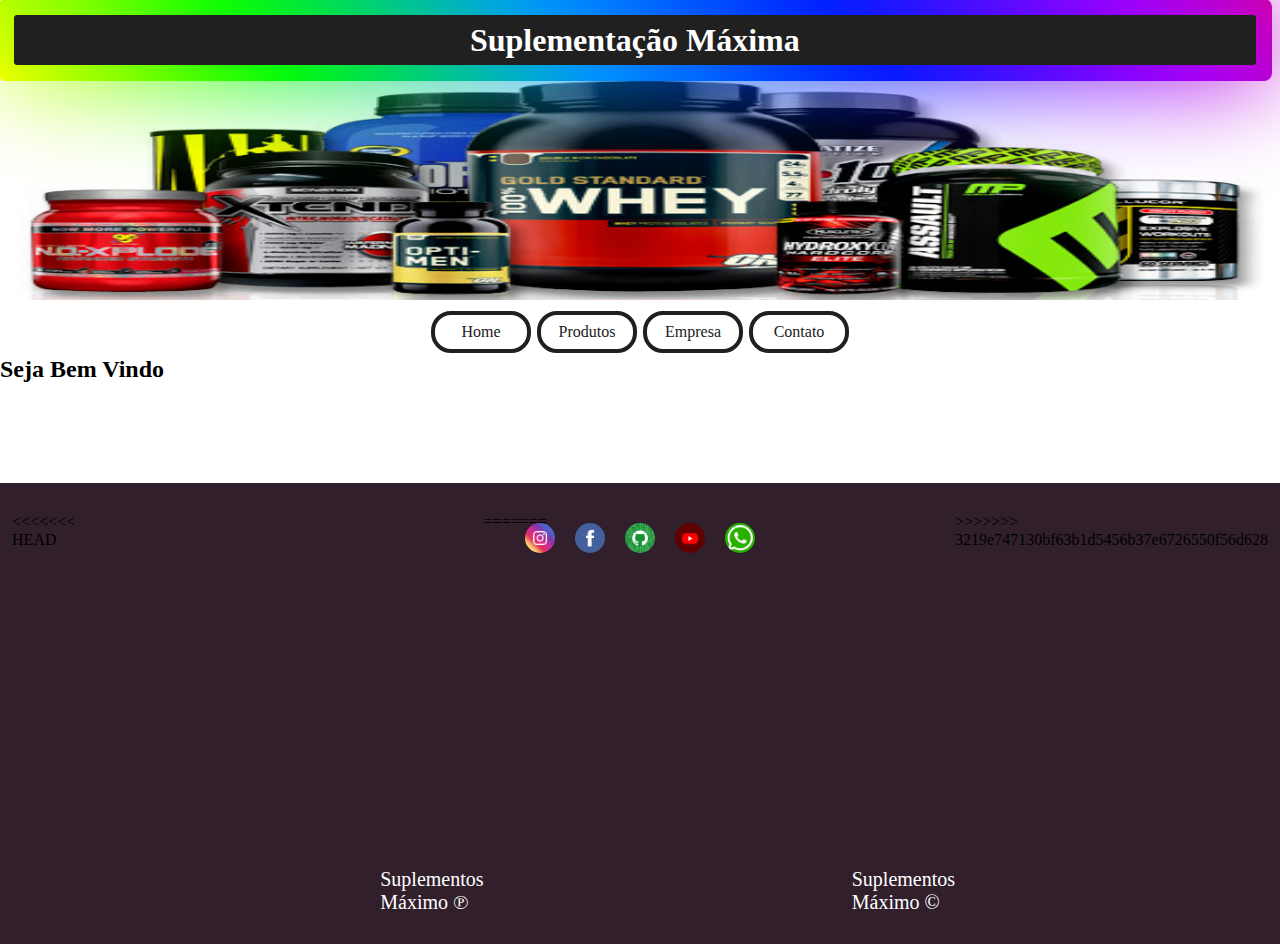
==== commit fa9d82ab: "teste e correcao" ====
--- a/index.html
+++ b/index.html
@@ -50,7 +50,11 @@
       <a href="https://www.youtube.com/"><img id="modeloLogo4" src="imagens/logo-youtube.jpg" alt=""></a>
       <a href="wa.me/5583988038630?text=Oi"><img id="modeloLogo5" src="imagens/whats.png" alt=""></a>
     </div>
+<<<<<<< HEAD
     <p id="rodape">Suplementos Máximo &copysr;</p>
+=======
+    <p id="rodape">Suplementos Máximo &copy;</p>
+>>>>>>> 3219e747130bf63b1d5456b37e6726550f56d628
   </footer>
 </body>
 </html>--- a/style.css
+++ b/style.css
@@ -12,7 +12,10 @@
   }
   h1{
     text-align: center;
+
     font-size: 6vw;
+
+
   }
   #suplemento{
     position: relative;
@@ -114,7 +117,7 @@
     padding: 6px 10px ;
     border: #00d9ff solid 8px;
     border-radius: 16px;
-    margin-left: 24px;
+    margin-left: 26px;
     
 
     box-shadow: inset 0px 0px 32px #00d9ff, 0px 0px 32px #00d9ff;
@@ -225,11 +228,12 @@
   }
   footer p{
     display: flex;
-    width: 50%;
+    justify-content: end;
+    align-self: flex-end;
+    font-size: 2em;
     color: #fff;
-    position: relative;
-    bottom: 30px;
-   
+    width: 15vw;
+
   }
   #rodape{
     font-size: 10px;
@@ -506,8 +510,13 @@
 
   }
   footer p{
-    
-    font-size: 1px;
+
+    display: flex;
+    justify-content: end;
+    align-self: flex-end;
+    padding-top: 50px;
+    font-size: 2em;
+
     color: #fff;
   }
 
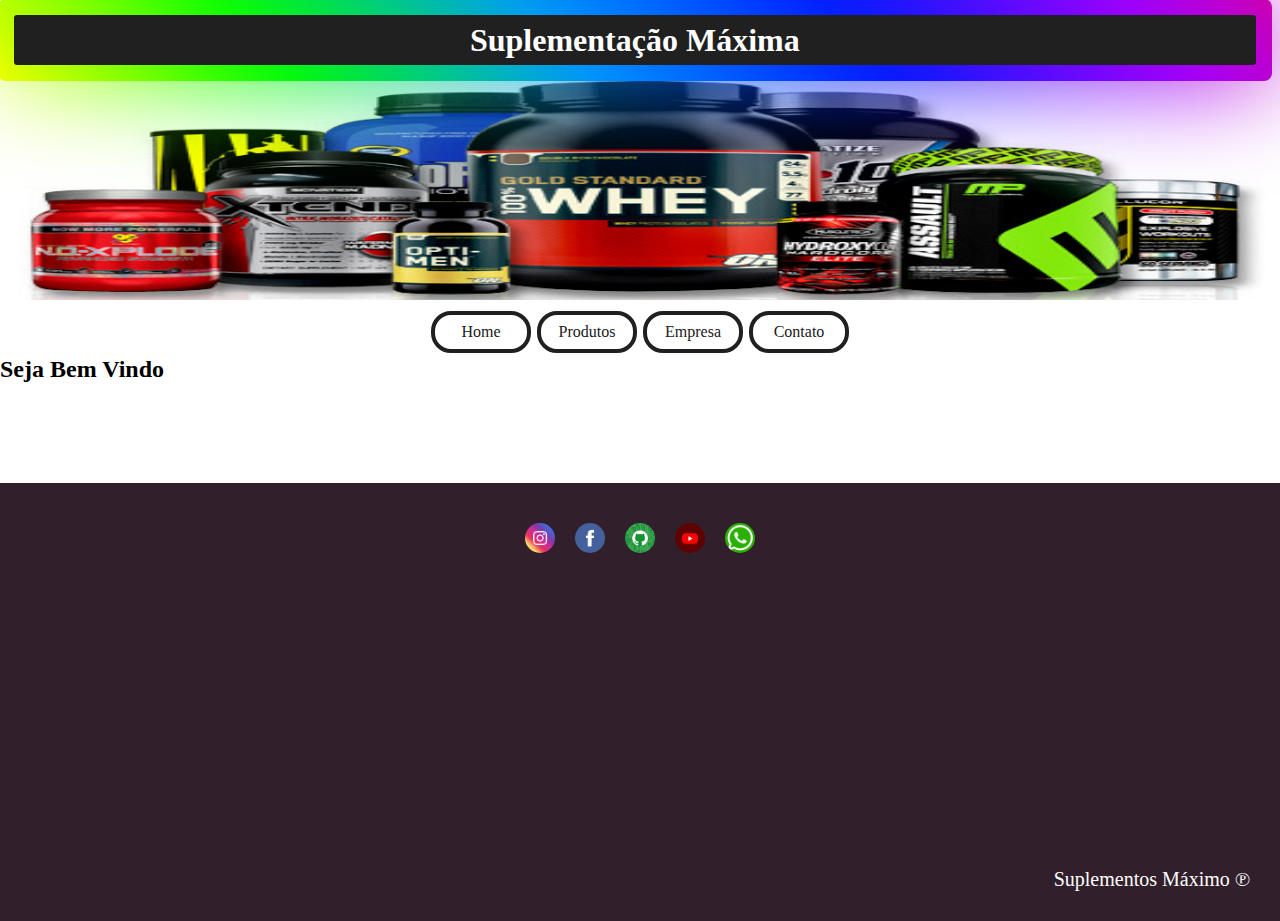
==== commit 7dd7d52c: "teste e correcaoproblema" ====
--- a/index.html
+++ b/index.html
@@ -50,11 +50,10 @@
       <a href="https://www.youtube.com/"><img id="modeloLogo4" src="imagens/logo-youtube.jpg" alt=""></a>
       <a href="wa.me/5583988038630?text=Oi"><img id="modeloLogo5" src="imagens/whats.png" alt=""></a>
     </div>
-<<<<<<< HEAD
+
     <p id="rodape">Suplementos Máximo &copysr;</p>
-=======
-    <p id="rodape">Suplementos Máximo &copy;</p>
->>>>>>> 3219e747130bf63b1d5456b37e6726550f56d628
+    
+
   </footer>
 </body>
 </html>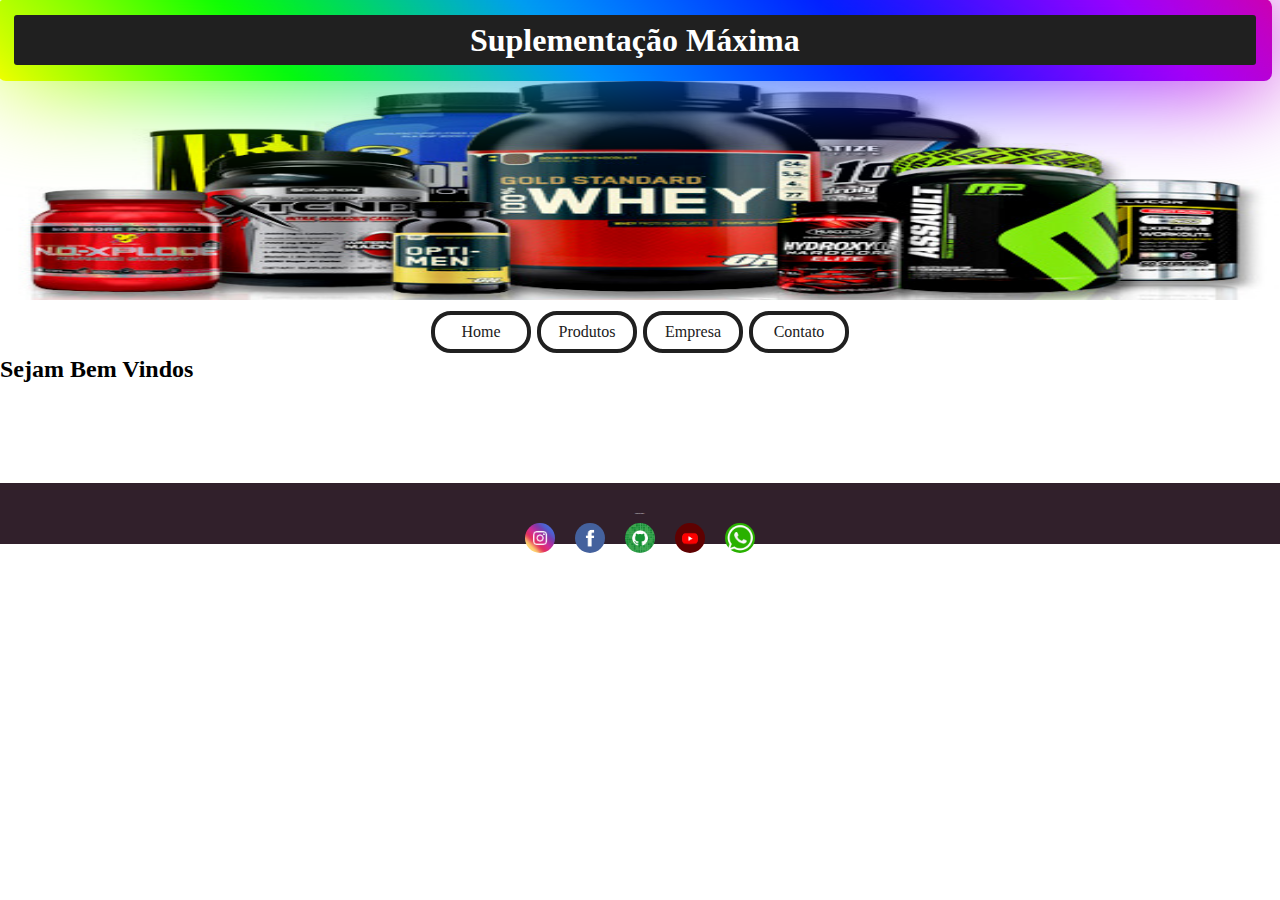
==== commit 0c3aef4f: "correcao no h2" ====
--- a/index.html
+++ b/index.html
@@ -39,7 +39,7 @@
     <button class="neon">Suplementos</button>
   </div>
   <div>
-    <h2>Seja Bem Vindo</h2>
+    <h2>Sejam Bem Vindos</h2>
   </div>
   
   <footer>
--- a/style.css
+++ b/style.css
@@ -1,5 +1,5 @@
 /*para celular media*/
-@media screen and (max-width: 580px) {
+@media screen and (max-width: 400px) {
   *{
     padding: 0px;
     margin: 0px;
@@ -7,7 +7,7 @@
   }
 
   body{
-    
+    height: 150px;
     background-color: #808080c4;
   }
   h1{
@@ -221,29 +221,36 @@
     display: flex;
     background-color: #31202b;
     width: 100%;
-    height: 19vh;    
+    height: 18vh;    
     justify-content: center;
     position: absolute;
+  
    
   }
   footer p{
     display: flex;
-    justify-content: end;
-    align-self: flex-end;
-    font-size: 2em;
+    justify-content: center;
+    align-self: center;
+    font-size: 30px;
     color: #fff;
-    width: 15vw;
-
   }
   #rodape{
-    font-size: 10px;
-    
+    display: flex;
+    font-size: 25px;
+    margin-bottom: 50px;
+    flex-flow: column;
+    justify-content: center;
+    align-self: center;
+    left: 10px;
+    right: 0px;
+    top: 50px;
+    position: relative;
   }
   
   #logo{
     display: flex;
     position: absolute;
-    
+    top:10px;
   }
   #modeloLogo1, #modeloLogo2, #modeloLogo3, #modeloLogo4, #modeloLogo5{
     display: fixed;
@@ -291,7 +298,7 @@
 
 /* para tablet*/
 
-@media screen and (min-width:581px) and (max-width:920px) {
+@media screen and (min-width:401px) and (max-width:900px) {
   *{
     padding: 0px;
     margin: 0px;
@@ -299,19 +306,23 @@
   }
 
   body{
-    
+    height: 280px;
     background-color: #808080c4;
   }
   h1{
     text-align: center;
     font-size: 2em;
   }
+  h2{
+    text-align: center;
+    padding-top: 30px;
+  }
   #suplemento{
     position: relative;
     z-index: -7;
     padding-top: 28px;
-    width: 50vw;
-    height: 38vh;
+    width: 10vw;
+    height: 5vh;
     
   }
   div p{
@@ -375,7 +386,7 @@
     box-shadow: 0px 0px 35px #00d9ff, 0px 0px 15px #00d9ffc0 inset;
     text-shadow: 0px 0px 10px #00d9ffcc, 0px 0px 3px #00d9ff; 
   }
-  } 
+   
   .whey{
     font-size: 2.2vw;
     display: flex;
@@ -495,25 +506,28 @@
     display: none;
   }
   #rodape{
-    margin-left: 25%;
-    margin-top: 25%;
+    
+    
     width: 100%;
     font-size: 20px;
   }
   footer{
     background-color: #31202b;
     width: 100%;
-    padding: 20px;
+    height: 120px;
+    bottom: 60px;
+    padding-bottom: 50px;
     display: flex;
     justify-content: center;
-    margin-top: 10vh;
+    position: relative;
+   
 
   }
   footer p{
 
     display: flex;
-    justify-content: end;
-    align-self: flex-end;
+    justify-content: center;
+    align-self: center;
     padding-top: 50px;
     font-size: 2em;
 
@@ -553,7 +567,7 @@
     bottom: 20px;
     padding: 1px;
   }
-
+}
 
 /*crianndo a animação*/
 @keyframes AnimarBorda {
@@ -572,7 +586,7 @@
   
 /*para computador*/
 
-@media screen and (min-width:920px) and (max-width:1900px) {
+@media screen and (min-width:901px) and (max-width:1900px) {
   *{
     padding: 0px;
     margin: 0px;
@@ -781,12 +795,9 @@
   }
   footer p{
 
-    
     font-size: 1px;
     color: #fff;
   }
-
-  
   #logo{
     display: flex;
     position: absolute;
